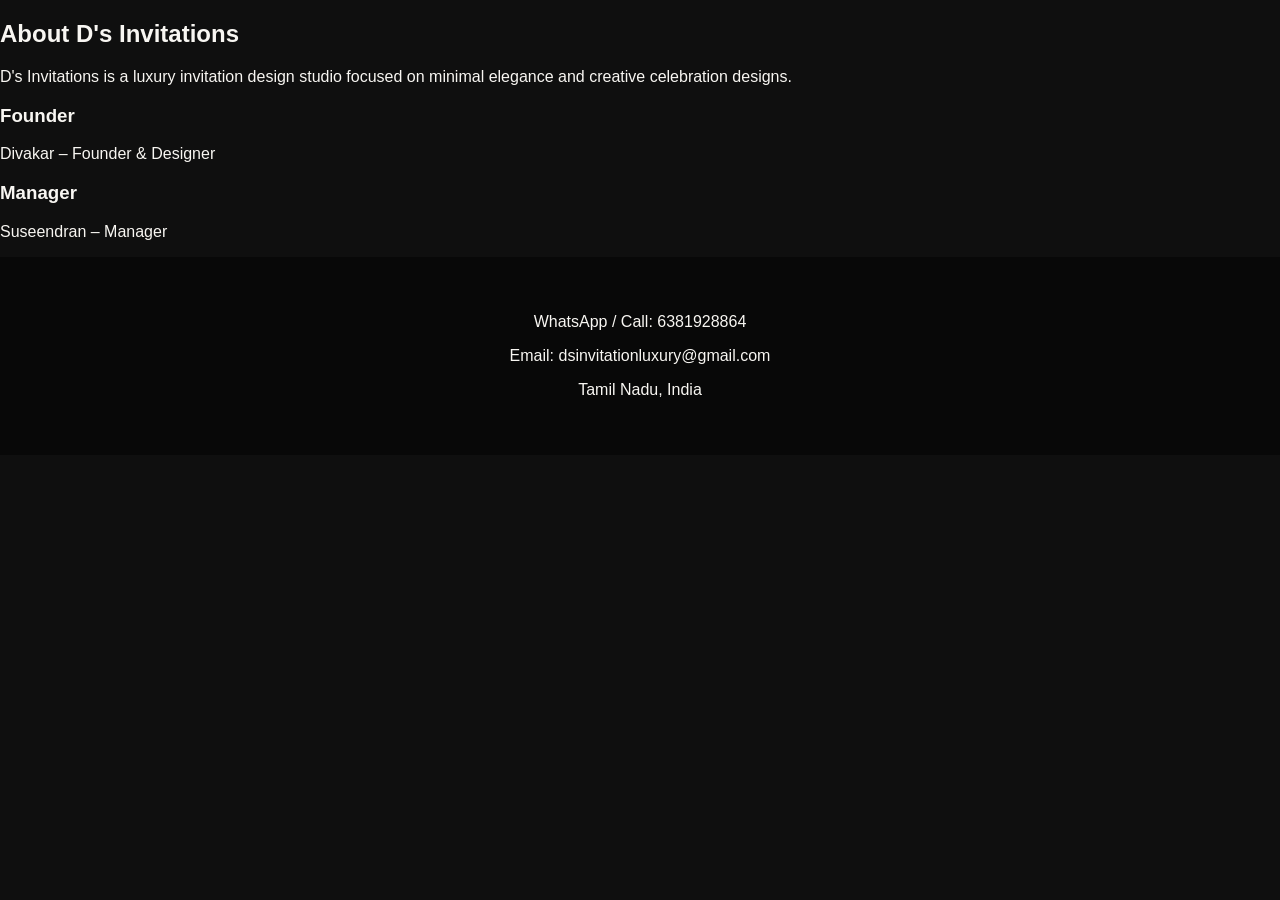
==== about.html @ 7157ea54 "Create about.html with company information Added an About page with information about D's Invitation" ====
<!DOCTYPE html>
<html>
<head>
<title>About</title>
<meta name="viewport" content="width=device-width, initial-scale=1.0">
<link rel="stylesheet" href="style.css">
</head>

<body>

<section class="about">

<h2>About D's Invitations</h2>

<p>
D's Invitations is a luxury invitation design studio focused on
minimal elegance and creative celebration designs.
</p>

<h3>Founder</h3>
<p>Divakar – Founder & Designer</p>

<h3>Manager</h3>
<p>Suseendran – Manager</p>

</section>

<footer>

<p>WhatsApp / Call: 6381928864</p>
<p>Email: dsinvitationluxury@gmail.com</p>
<p>Tamil Nadu, India</p>

</footer>

</body>
</html>
---- style.css ----
body{

margin:0;
background:#0f0f0f;
color:#f8f6f2;

font-family:'Poppins',sans-serif;

}

header{

display:flex;
justify-content:space-between;
padding:25px 80px;

}

.logo{

font-family:'Playfair Display',serif;
color:#d4af37;

}

nav a{

margin-left:25px;
text-decoration:none;
color:#f8f6f2;
transition:0.3s;

}

nav a:hover{

color:#d4af37;

}

.hero{

height:80vh;
display:flex;
flex-direction:column;
justify-content:center;
align-items:center;
text-align:center;

}

.hero h2{

font-family:'Playfair Display',serif;
font-size:42px;
max-width:600px;

}

.cta{

margin-top:20px;
padding:12px 30px;
border:1px solid #d4af37;
color:#d4af37;
text-decoration:none;
transition:0.4s;

}

.cta:hover{

background:#d4af37;
color:black;

}

.categories{

padding:80px;
text-align:center;

}

.cat-grid{

display:grid;
grid-template-columns:repeat(auto-fit,minmax(220px,1fr));
gap:30px;
margin-top:40px;

}

.cat-card{

padding:50px;
border:1px solid #333;
text-decoration:none;
color:white;
transition:0.4s;

}

.cat-card:hover{

transform:translateY(-10px);
border-color:#d4af37;

}

.trust{

padding:80px;
text-align:center;

}

.trust-grid{

display:grid;
grid-template-columns:repeat(3,1fr);
gap:40px;

}

.founder{

padding:80px;
text-align:center;

}

footer{

padding:40px;
text-align:center;
background:#080808;

}
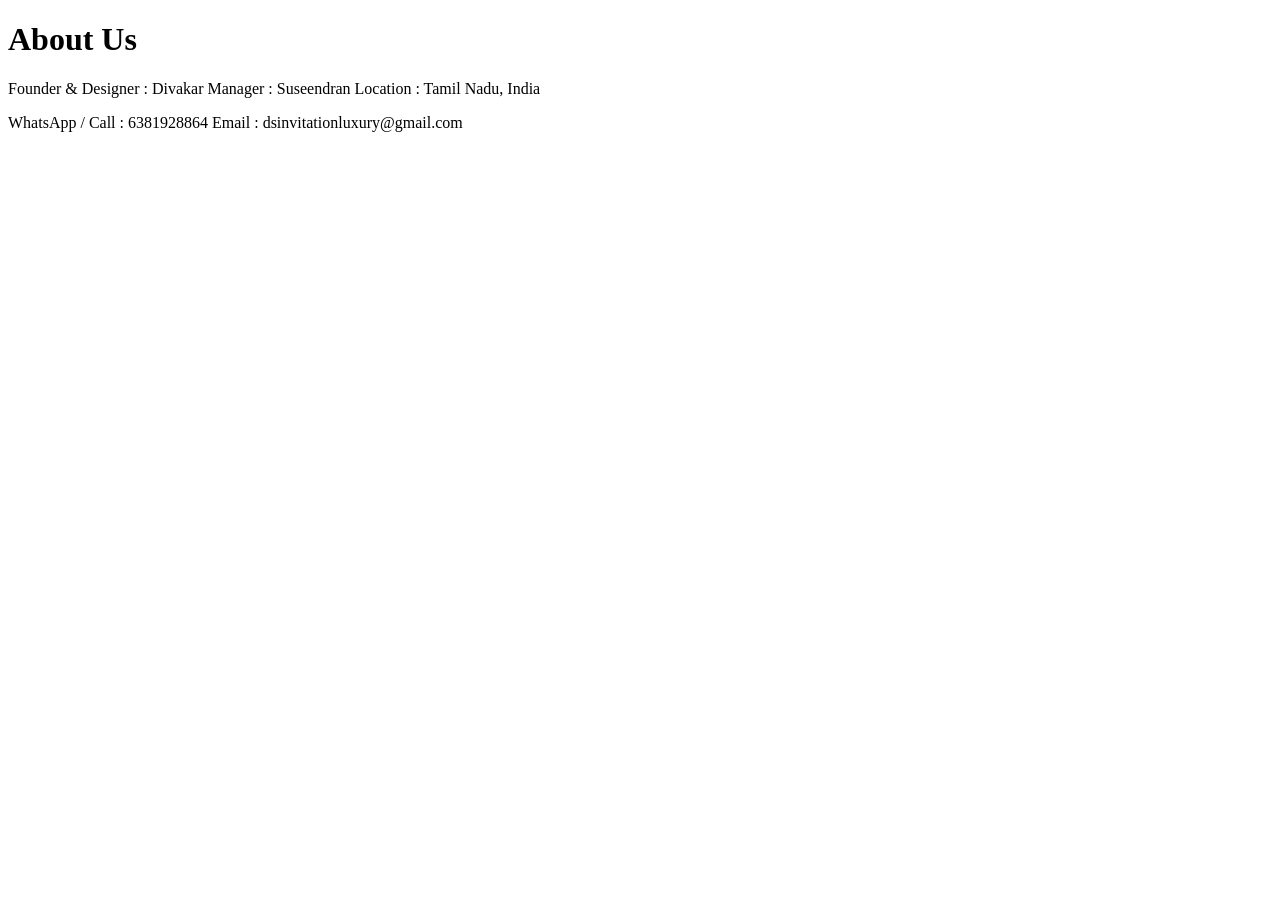
==== commit 07a1379d: "Revise About page layout and content Updated the About page with new headings and contact informatio" ====
--- a/about.html
+++ b/about.html
@@ -1,37 +1,47 @@
 <!DOCTYPE html>
 <html>
+
 <head>
+
+<meta charset="UTF-8">
+
+<meta name="viewport" content="width=device-width, initial-scale=1.0">
+
 <title>About</title>
-<meta name="viewport" content="width=device-width, initial-scale=1.0">
+
 <link rel="stylesheet" href="style.css">
+
 </head>
 
 <body>
 
+<header>
+
+<h1>About Us</h1>
+
+</header>
+
 <section class="about">
 
-<h2>About D's Invitations</h2>
+<p>
+
+Founder & Designer : Divakar
+
+Manager : Suseendran
+
+Location : Tamil Nadu, India
+
+</p>
 
 <p>
-D's Invitations is a luxury invitation design studio focused on
-minimal elegance and creative celebration designs.
+
+WhatsApp / Call : 6381928864
+
+Email : dsinvitationluxury@gmail.com
+
 </p>
-
-<h3>Founder</h3>
-<p>Divakar – Founder & Designer</p>
-
-<h3>Manager</h3>
-<p>Suseendran – Manager</p>
 
 </section>
 
-<footer>
-
-<p>WhatsApp / Call: 6381928864</p>
-<p>Email: dsinvitationluxury@gmail.com</p>
-<p>Tamil Nadu, India</p>
-
-</footer>
-
 </body>
 </html>
--- a/style.css
+++ b/style.css
@@ -1,139 +1,65 @@
-body{
-
-margin:0;
-background:#0f0f0f;
-color:#f8f6f2;
-
-font-family:'Poppins',sans-serif;
-
+.design-grid{
+display:flex;
+flex-wrap:wrap;
+justify-content:center;
+gap:40px;
+padding:60px 20px;
 }
 
-header{
-
-display:flex;
-justify-content:space-between;
-padding:25px 80px;
-
+.card{
+width:260px;
+height:360px;
+perspective:1000px;
 }
 
-.logo{
-
-font-family:'Playfair Display',serif;
-color:#d4af37;
-
+.card-inner{
+position:relative;
+width:100%;
+height:100%;
+transition:transform 0.7s ease;
+transform-style:preserve-3d;
 }
 
-nav a{
-
-margin-left:25px;
-text-decoration:none;
-color:#f8f6f2;
-transition:0.3s;
-
+.card:hover .card-inner{
+transform:rotateY(180deg);
 }
 
-nav a:hover{
-
-color:#d4af37;
-
+.card-front,
+.card-back{
+position:absolute;
+width:100%;
+height:100%;
+backface-visibility:hidden;
+border-radius:12px;
+overflow:hidden;
 }
 
-.hero{
-
-height:80vh;
+.card-back{
+transform:rotateY(180deg);
 display:flex;
 flex-direction:column;
 justify-content:center;
 align-items:center;
-text-align:center;
-
+background:#0f0f0f;
 }
 
-.hero h2{
-
-font-family:'Playfair Display',serif;
-font-size:42px;
-max-width:600px;
-
+.card img{
+width:100%;
+height:100%;
+object-fit:cover;
 }
 
-.cta{
-
-margin-top:20px;
-padding:12px 30px;
+.order-btn{
 border:1px solid #d4af37;
+padding:10px 20px;
+text-decoration:none;
 color:#d4af37;
-text-decoration:none;
-transition:0.4s;
-
+font-size:14px;
+letter-spacing:1px;
+transition:all 0.3s ease;
 }
 
-.cta:hover{
-
+.order-btn:hover{
 background:#d4af37;
 color:black;
-
 }
-
-.categories{
-
-padding:80px;
-text-align:center;
-
-}
-
-.cat-grid{
-
-display:grid;
-grid-template-columns:repeat(auto-fit,minmax(220px,1fr));
-gap:30px;
-margin-top:40px;
-
-}
-
-.cat-card{
-
-padding:50px;
-border:1px solid #333;
-text-decoration:none;
-color:white;
-transition:0.4s;
-
-}
-
-.cat-card:hover{
-
-transform:translateY(-10px);
-border-color:#d4af37;
-
-}
-
-.trust{
-
-padding:80px;
-text-align:center;
-
-}
-
-.trust-grid{
-
-display:grid;
-grid-template-columns:repeat(3,1fr);
-gap:40px;
-
-}
-
-.founder{
-
-padding:80px;
-text-align:center;
-
-}
-
-footer{
-
-padding:40px;
-text-align:center;
-background:#080808;
-
-}
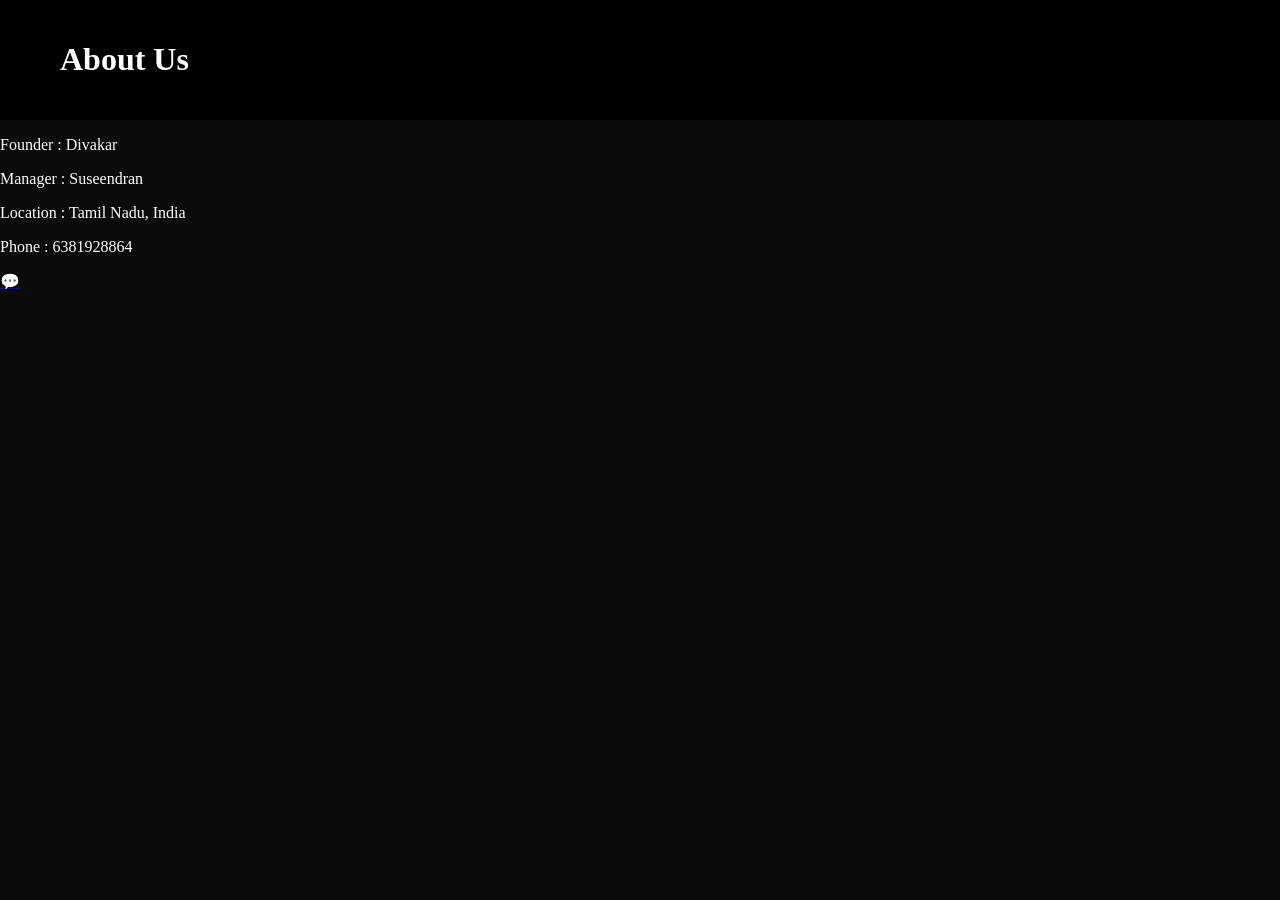
==== commit 409ab73f: "Refactor contact details in about.html Updated contact information and removed redundant paragraphs." ====
--- a/about.html
+++ b/about.html
@@ -4,7 +4,6 @@
 <head>
 
 <meta charset="UTF-8">
-
 <meta name="viewport" content="width=device-width, initial-scale=1.0">
 
 <title>About</title>
@@ -23,25 +22,18 @@
 
 <section class="about">
 
-<p>
+<p>Founder : Divakar</p>
 
-Founder & Designer : Divakar
+<p>Manager : Suseendran</p>
 
-Manager : Suseendran
+<p>Location : Tamil Nadu, India</p>
 
-Location : Tamil Nadu, India
-
-</p>
-
-<p>
-
-WhatsApp / Call : 6381928864
-
-Email : dsinvitationluxury@gmail.com
-
-</p>
+<p>Phone : 6381928864</p>
 
 </section>
 
+<a href="https://wa.me/916381928864" class="whatsapp-float">💬</a>
+
 </body>
+
 </html>
--- a/style.css
+++ b/style.css
@@ -1,62 +1,79 @@
+body{
+margin:0;
+font-family:Poppins;
+background:#0b0b0b;
+color:white;
+}
+
+header{
+display:flex;
+justify-content:space-between;
+align-items:center;
+padding:20px 60px;
+background:black;
+}
+
+nav a{
+margin:0 15px;
+color:#d4af37;
+text-decoration:none;
+font-weight:500;
+}
+
+.hero{
+text-align:center;
+padding:120px 20px;
+}
+
+.btn{
+border:1px solid #d4af37;
+padding:12px 25px;
+color:#d4af37;
+text-decoration:none;
+}
+
+.category{
+padding:50px;
+}
+
+.category h2{
+color:#d4af37;
+margin-bottom:30px;
+}
+
 .design-grid{
 display:flex;
 flex-wrap:wrap;
+gap:40px;
 justify-content:center;
-gap:40px;
-padding:60px 20px;
 }
 
 .card{
 width:260px;
-height:360px;
-perspective:1000px;
+background:#111;
+border-radius:10px;
+overflow:hidden;
+text-align:center;
+transition:0.3s;
 }
 
-.card-inner{
-position:relative;
-width:100%;
-height:100%;
-transition:transform 0.7s ease;
-transform-style:preserve-3d;
-}
-
-.card:hover .card-inner{
-transform:rotateY(180deg);
-}
-
-.card-front,
-.card-back{
-position:absolute;
-width:100%;
-height:100%;
-backface-visibility:hidden;
-border-radius:12px;
-overflow:hidden;
-}
-
-.card-back{
-transform:rotateY(180deg);
-display:flex;
-flex-direction:column;
-justify-content:center;
-align-items:center;
-background:#0f0f0f;
+.card:hover{
+transform:translateY(-10px);
 }
 
 .card img{
 width:100%;
-height:100%;
+height:350px;
 object-fit:cover;
 }
 
 .order-btn{
+display:inline-block;
+margin:15px;
+padding:10px 20px;
 border:1px solid #d4af37;
-padding:10px 20px;
+color:#d4af37;
 text-decoration:none;
-color:#d4af37;
-font-size:14px;
-letter-spacing:1px;
-transition:all 0.3s ease;
 }
 
 .order-btn:hover{
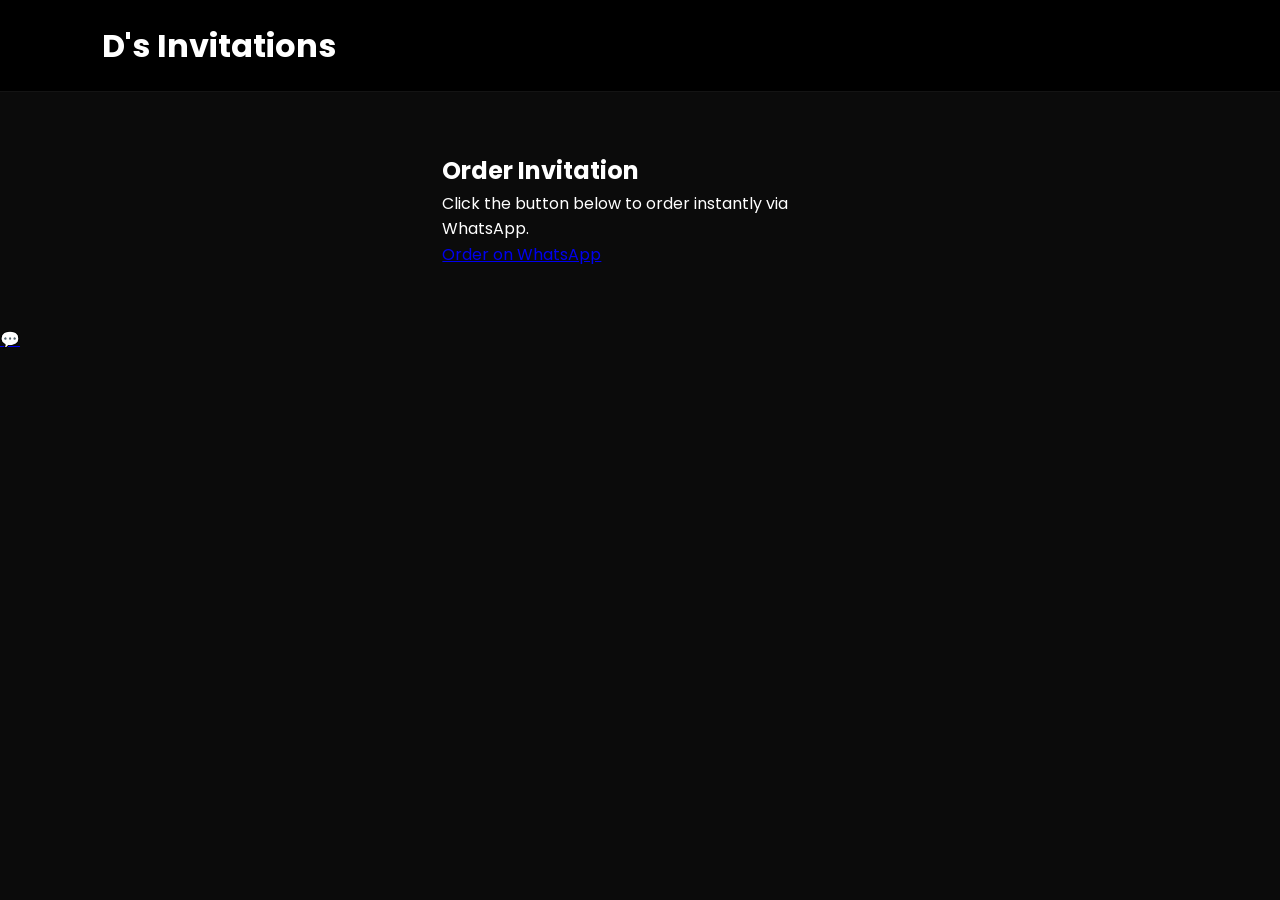
==== commit 5153ae56: "Update About page to Order page with new content" ====
--- a/about.html
+++ b/about.html
@@ -4,9 +4,9 @@
 <head>
 
 <meta charset="UTF-8">
-<meta name="viewport" content="width=device-width, initial-scale=1.0">
+<meta name="viewport" content="width=device-width, initial-scale=1">
 
-<title>About</title>
+<title>Order</title>
 
 <link rel="stylesheet" href="style.css">
 
@@ -16,21 +16,24 @@
 
 <header>
 
-<h1>About Us</h1>
+<h1>D's Invitations</h1>
 
 </header>
 
-<section class="about">
 
-<p>Founder : Divakar</p>
+<section class="order-form">
 
-<p>Manager : Suseendran</p>
+<h2>Order Invitation</h2>
 
-<p>Location : Tamil Nadu, India</p>
+<p>Click the button below to order instantly via WhatsApp.</p>
 
-<p>Phone : 6381928864</p>
+<a class="btn"
+href="https://wa.me/916381928864?text=Hello I want to order an invitation design">
+Order on WhatsApp
+</a>
 
 </section>
+
 
 <a href="https://wa.me/916381928864" class="whatsapp-float">💬</a>
 
--- a/style.css
+++ b/style.css
@@ -1,82 +1,265 @@
+/* GOOGLE FONT IMPORT */
+@import url('https://fonts.googleapis.com/css2?family=Playfair+Display:wght@400;600&family=Poppins:wght@300;400;500&display=swap');
+
+/* RESET */
+*{
+margin:0;
+padding:0;
+box-sizing:border-box;
+}
+
 body{
-margin:0;
-font-family:Poppins;
+font-family:'Poppins', sans-serif;
 background:#0b0b0b;
 color:white;
-}
+line-height:1.6;
+}
+
+/* HEADER */
 
 header{
 display:flex;
 justify-content:space-between;
 align-items:center;
-padding:20px 60px;
-background:black;
-}
+padding:20px 8%;
+background:#000;
+position:sticky;
+top:0;
+z-index:1000;
+border-bottom:1px solid rgba(255,255,255,0.08);
+}
+
+/* LOGO */
+
+.logo{
+display:flex;
+align-items:center;
+gap:12px;
+}
+
+.logo img{
+width:60px;
+height:60px;
+border-radius:50%;
+object-fit:cover;
+}
+
+.logo h2{
+font-family:'Playfair Display', serif;
+font-weight:600;
+letter-spacing:2px;
+}
+
+/* NAVIGATION */
 
 nav a{
-margin:0 15px;
-color:#d4af37;
+margin-left:30px;
 text-decoration:none;
-font-weight:500;
-}
+color:#d4af37;
+font-size:14px;
+letter-spacing:1px;
+transition:0.3s;
+}
+
+nav a:hover{
+color:white;
+}
+
+/* HERO SECTION */
 
 .hero{
+height:80vh;
+display:flex;
+flex-direction:column;
+justify-content:center;
+align-items:center;
 text-align:center;
-padding:120px 20px;
-}
-
-.btn{
+padding:20px;
+}
+
+.hero h1{
+font-family:'Playfair Display', serif;
+font-size:48px;
+color:#d4af37;
+margin-bottom:20px;
+}
+
+.hero p{
+font-size:18px;
+color:#ccc;
+margin-bottom:30px;
+}
+
+.hero button{
+padding:12px 28px;
 border:1px solid #d4af37;
-padding:12px 25px;
-color:#d4af37;
+background:transparent;
+color:#d4af37;
+font-size:15px;
+cursor:pointer;
+transition:0.4s;
+}
+
+.hero button:hover{
+background:#d4af37;
+color:black;
+}
+
+/* DESIGN GRID */
+
+.design-grid{
+display:grid;
+grid-template-columns:repeat(auto-fit,minmax(250px,1fr));
+gap:40px;
+padding:60px 8%;
+}
+
+/* CARD */
+
+.card{
+width:100%;
+height:360px;
+perspective:1000px;
+}
+
+.card-inner{
+position:relative;
+width:100%;
+height:100%;
+transition:transform 0.7s;
+transform-style:preserve-3d;
+}
+
+.card:hover .card-inner{
+transform:rotateY(180deg);
+}
+
+.card-front,
+.card-back{
+position:absolute;
+width:100%;
+height:100%;
+backface-visibility:hidden;
+border-radius:12px;
+overflow:hidden;
+}
+
+.card-front img{
+width:100%;
+height:100%;
+object-fit:cover;
+}
+
+.card-back{
+background:#111;
+display:flex;
+flex-direction:column;
+justify-content:center;
+align-items:center;
+transform:rotateY(180deg);
+padding:20px;
+}
+
+.card-back h3{
+margin-bottom:15px;
+font-family:'Playfair Display', serif;
+}
+
+.order-btn{
+border:1px solid #d4af37;
+padding:10px 22px;
 text-decoration:none;
-}
-
-.category{
-padding:50px;
-}
-
-.category h2{
-color:#d4af37;
-margin-bottom:30px;
-}
-
-.design-grid{
-display:flex;
-flex-wrap:wrap;
-gap:40px;
-justify-content:center;
-}
-
-.card{
-width:260px;
-background:#111;
-border-radius:10px;
-overflow:hidden;
-text-align:center;
+color:#d4af37;
 transition:0.3s;
-}
-
-.card:hover{
-transform:translateY(-10px);
-}
-
-.card img{
-width:100%;
-height:350px;
-object-fit:cover;
-}
-
-.order-btn{
-display:inline-block;
-margin:15px;
-padding:10px 20px;
-border:1px solid #d4af37;
-color:#d4af37;
-text-decoration:none;
 }
 
 .order-btn:hover{
 background:#d4af37;
 color:black;
 }
+
+/* ABOUT SECTION */
+
+.about{
+padding:80px 8%;
+text-align:center;
+}
+
+.about h2{
+font-family:'Playfair Display', serif;
+font-size:36px;
+color:#d4af37;
+margin-bottom:20px;
+}
+
+.about p{
+max-width:700px;
+margin:auto;
+color:#ccc;
+}
+
+/* ORDER FORM */
+
+.order-form{
+padding:60px 8%;
+max-width:600px;
+margin:auto;
+}
+
+.order-form input,
+.order-form textarea{
+width:100%;
+padding:12px;
+margin-bottom:15px;
+border:none;
+background:#111;
+color:white;
+}
+
+.order-form button{
+width:100%;
+padding:12px;
+border:none;
+background:#d4af37;
+color:black;
+font-weight:500;
+cursor:pointer;
+}
+
+/* FOOTER */
+
+footer{
+text-align:center;
+padding:25px;
+border-top:1px solid rgba(255,255,255,0.08);
+margin-top:40px;
+color:#aaa;
+}
+
+/* MOBILE RESPONSIVE */
+
+@media(max-width:768px){
+
+header{
+flex-direction:column;
+gap:10px;
+}
+
+nav a{
+margin:10px;
+}
+
+.hero h1{
+font-size:34px;
+}
+
+.hero p{
+font-size:16px;
+}
+
+.design-grid{
+padding:40px 5%;
+gap:25px;
+}
+
+}
